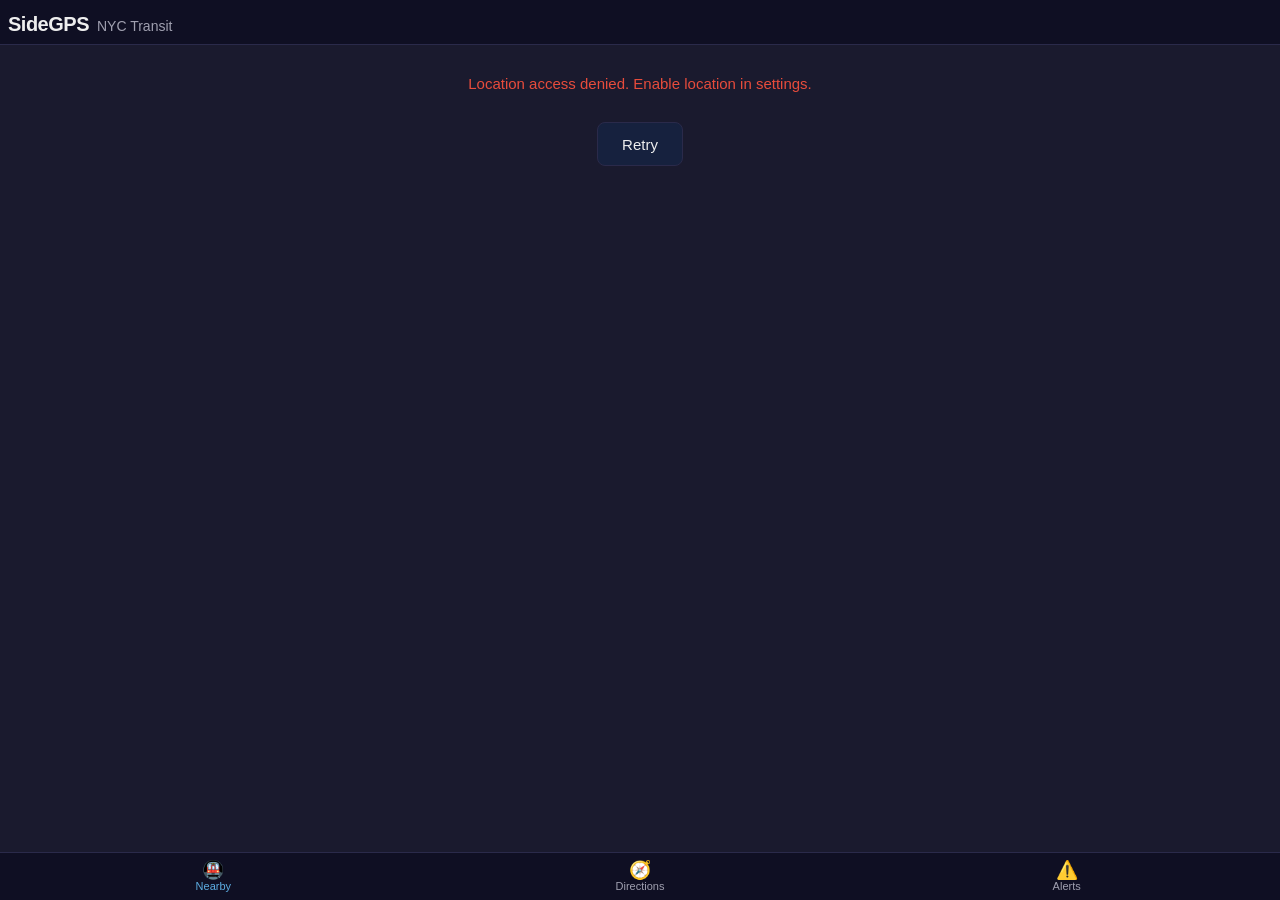
==== backend/static/index.html @ 4d355c8a "deploy: Azure App Service at sidegps.azurewebsites.net - Auto-downloads GTFS data on first startup i" ====
<!DOCTYPE html>
<html lang="en">
<head>
  <meta charset="UTF-8">
  <meta name="viewport" content="width=device-width, initial-scale=1.0, maximum-scale=1.0, user-scalable=no">
  <meta name="theme-color" content="#0039A6">
  <meta name="apple-mobile-web-app-capable" content="yes">
  <meta name="apple-mobile-web-app-status-bar-style" content="black-translucent">
  <title>SideGPS</title>
  <link rel="stylesheet" href="style.css">
  <link rel="manifest" href="manifest.json">
  <link rel="icon" type="image/png" sizes="192x192" href="icons/icon-192.png">
  <link rel="apple-touch-icon" href="icons/icon-192.png">
</head>
<body>
  <header id="app-header">
    <h1>SideGPS</h1>
    <span class="subtitle">NYC Transit</span>
  </header>

  <main id="content">
    <!-- Nearby Tab -->
    <section id="tab-nearby" class="tab-content active">
      <div id="nearby-status" class="status-msg">Getting your location…</div>
      <div id="nearby-stations"></div>
    </section>

    <!-- Directions Tab -->
    <section id="tab-directions" class="tab-content">
      <form id="directions-form" autocomplete="off">
        <div class="input-row">
          <input type="text" id="dir-from" placeholder="From" aria-label="From">
          <button type="button" id="btn-locate" class="icon-btn" aria-label="Use current location">📍</button>
        </div>
        <div class="input-row">
          <input type="text" id="dir-to" placeholder="To" aria-label="To">
        </div>
        <button type="submit" class="btn-primary">Get Directions</button>
      </form>
      <div id="directions-result">
        <p class="status-msg">Coming soon — route planning will be available once the trip planner backend is configured.</p>
      </div>
    </section>

    <!-- Alerts Tab -->
    <section id="tab-alerts" class="tab-content">
      <div id="alerts-status" class="status-msg">Loading alerts…</div>
      <div id="alerts-list"></div>
    </section>
  </main>

  <!-- Arrival detail overlay -->
  <div id="arrival-overlay" class="overlay hidden">
    <header class="overlay-header">
      <button id="overlay-back" class="icon-btn" aria-label="Back">←</button>
      <h2 id="overlay-title">Station</h2>
    </header>
    <div id="arrival-board"></div>
  </div>

  <!-- Bottom tab bar -->
  <nav id="tab-bar">
    <button class="tab active" data-tab="nearby">
      <span class="tab-icon">🚇</span>
      <span class="tab-label">Nearby</span>
    </button>
    <button class="tab" data-tab="directions">
      <span class="tab-icon">🧭</span>
      <span class="tab-label">Directions</span>
    </button>
    <button class="tab" data-tab="alerts">
      <span class="tab-icon">⚠️</span>
      <span class="tab-label">Alerts</span>
    </button>
  </nav>

  <script src="app.js"></script>
  <script>
    if ('serviceWorker' in navigator) {
      navigator.serviceWorker.register('/sw.js').catch(function(err) {
        console.warn('SW registration failed:', err);
      });
    }
  </script>
</body>
</html>
---- backend/static/style.css ----
/* === Base Reset & Theme === */
*, *::before, *::after {
  box-sizing: border-box;
  margin: 0;
  padding: 0;
}

:root {
  --bg: #1a1a2e;
  --bg-card: #16213e;
  --bg-input: #0f3460;
  --text: #eeeeee;
  --text-dim: #a0a0b0;
  --accent: #0039A6;
  --border: #2a2a4a;
  --tab-bg: #0f0f23;
  --overlay-bg: #12122a;

  /* MTA route colors */
  --mta-123: #EE352E;
  --mta-456: #00933C;
  --mta-7: #B933AD;
  --mta-ace: #0039A6;
  --mta-bdfm: #FF6319;
  --mta-g: #6CBE45;
  --mta-jz: #996633;
  --mta-l: #A7A9AC;
  --mta-nqrw: #FCCC0A;
  --mta-s: #808183;
  --mta-sir: #0039A6;
}

html, body {
  height: 100%;
  overflow: hidden;
  font-family: -apple-system, BlinkMacSystemFont, "Segoe UI", Roboto, Helvetica, Arial, sans-serif;
  font-size: 16px;
  line-height: 1.4;
  color: var(--text);
  background: var(--bg);
  -webkit-font-smoothing: antialiased;
  -webkit-tap-highlight-color: transparent;
}

/* === Header === */
#app-header {
  display: flex;
  align-items: baseline;
  gap: 8px;
  padding: 10px 8px 6px;
  background: var(--tab-bg);
  border-bottom: 1px solid var(--border);
}

#app-header h1 {
  font-size: 20px;
  font-weight: 700;
  letter-spacing: -0.5px;
}

#app-header .subtitle {
  font-size: 14px;
  color: var(--text-dim);
}

/* === Main Content === */
#content {
  position: absolute;
  top: 49px;
  bottom: 48px;
  left: 0;
  right: 0;
  overflow-y: auto;
  -webkit-overflow-scrolling: touch;
}

.tab-content {
  display: none;
  padding: 8px;
  min-height: 100%;
}

.tab-content.active {
  display: block;
}

/* === Bottom Tab Bar === */
#tab-bar {
  position: fixed;
  bottom: 0;
  left: 0;
  right: 0;
  height: 48px;
  display: flex;
  background: var(--tab-bg);
  border-top: 1px solid var(--border);
  z-index: 100;
}

.tab {
  flex: 1;
  display: flex;
  flex-direction: column;
  align-items: center;
  justify-content: center;
  gap: 1px;
  background: none;
  border: none;
  color: var(--text-dim);
  font-size: 10px;
  cursor: pointer;
  min-height: 44px;
  -webkit-tap-highlight-color: transparent;
}

.tab .tab-icon {
  font-size: 18px;
  line-height: 1;
}

.tab .tab-label {
  font-size: 11px;
}

.tab.active {
  color: var(--text);
}

.tab.active .tab-label {
  color: #5dade2;
}

/* === Status Messages === */
.status-msg {
  text-align: center;
  color: var(--text-dim);
  padding: 24px 8px;
  font-size: 15px;
}

.error-msg {
  text-align: center;
  color: #e74c3c;
  padding: 16px 8px;
  font-size: 15px;
}

/* === Station Cards === */
.station-card {
  background: var(--bg-card);
  border: 1px solid var(--border);
  border-radius: 10px;
  padding: 10px 8px;
  margin-bottom: 8px;
  cursor: pointer;
  -webkit-tap-highlight-color: transparent;
}

.station-card:active {
  background: #1a2a50;
}

.station-header {
  display: flex;
  justify-content: space-between;
  align-items: baseline;
  margin-bottom: 6px;
}

.station-name {
  font-size: 16px;
  font-weight: 600;
  white-space: nowrap;
  overflow: hidden;
  text-overflow: ellipsis;
  flex: 1;
  margin-right: 8px;
}

.station-dist {
  font-size: 13px;
  color: var(--text-dim);
  white-space: nowrap;
}

.arrival-row {
  display: flex;
  align-items: center;
  gap: 8px;
  padding: 4px 0;
  min-height: 32px;
}

.route-badge {
  width: 28px;
  height: 28px;
  border-radius: 50%;
  display: flex;
  align-items: center;
  justify-content: center;
  font-size: 14px;
  font-weight: 700;
  color: #fff;
  flex-shrink: 0;
  line-height: 1;
}

.route-badge.dark-text {
  color: #1a1a2e;
}

.arrival-dir {
  font-size: 14px;
  color: var(--text-dim);
  flex: 1;
  white-space: nowrap;
  overflow: hidden;
  text-overflow: ellipsis;
}

.arrival-time {
  font-size: 16px;
  font-weight: 600;
  white-space: nowrap;
}

.arrival-time.live {
  color: #2ecc71;
}

.arrival-time.scheduled {
  color: var(--text-dim);
}

.data-badge {
  font-size: 10px;
  padding: 1px 5px;
  border-radius: 4px;
  margin-left: 4px;
  vertical-align: middle;
}

.data-badge.live {
  background: #2ecc71;
  color: #000;
}

.data-badge.scheduled {
  background: #555;
  color: #ccc;
}

.no-arrivals {
  font-size: 14px;
  color: var(--text-dim);
  padding: 4px 0;
}

/* === Arrival Overlay === */
.overlay {
  position: fixed;
  top: 0;
  left: 0;
  right: 0;
  bottom: 0;
  background: var(--overlay-bg);
  z-index: 200;
  display: flex;
  flex-direction: column;
}

.overlay.hidden {
  display: none;
}

.overlay-header {
  display: flex;
  align-items: center;
  gap: 8px;
  padding: 10px 8px;
  background: var(--tab-bg);
  border-bottom: 1px solid var(--border);
}

.overlay-header h2 {
  font-size: 18px;
  font-weight: 600;
  white-space: nowrap;
  overflow: hidden;
  text-overflow: ellipsis;
  flex: 1;
}

#arrival-board {
  flex: 1;
  overflow-y: auto;
  -webkit-overflow-scrolling: touch;
  padding: 8px;
}

/* === Directions Form === */
#directions-form {
  display: flex;
  flex-direction: column;
  gap: 8px;
  margin-bottom: 12px;
}

.input-row {
  display: flex;
  gap: 6px;
}

.input-row input {
  flex: 1;
  height: 44px;
  padding: 0 10px;
  font-size: 16px;
  border-radius: 8px;
  border: 1px solid var(--border);
  background: var(--bg-input);
  color: var(--text);
  outline: none;
}

.input-row input:focus {
  border-color: var(--accent);
}

.input-row input::placeholder {
  color: var(--text-dim);
}

.icon-btn {
  width: 44px;
  height: 44px;
  border: 1px solid var(--border);
  border-radius: 8px;
  background: var(--bg-input);
  color: var(--text);
  font-size: 20px;
  cursor: pointer;
  display: flex;
  align-items: center;
  justify-content: center;
  flex-shrink: 0;
}

.icon-btn:active {
  background: var(--accent);
}

.btn-primary {
  height: 44px;
  border: none;
  border-radius: 8px;
  background: var(--accent);
  color: #fff;
  font-size: 16px;
  font-weight: 600;
  cursor: pointer;
}

.btn-primary:active {
  opacity: 0.8;
}

/* === Alert Cards === */
.alert-card {
  background: var(--bg-card);
  border: 1px solid var(--border);
  border-radius: 10px;
  padding: 10px 8px;
  margin-bottom: 8px;
}

.alert-header {
  font-size: 15px;
  font-weight: 600;
  margin-bottom: 4px;
  line-height: 1.3;
}

.alert-routes {
  display: flex;
  flex-wrap: wrap;
  gap: 4px;
  margin-bottom: 6px;
}

.alert-desc {
  font-size: 14px;
  color: var(--text-dim);
  line-height: 1.4;
}

/* === Retry Button === */
.btn-retry {
  display: inline-block;
  margin-top: 12px;
  padding: 10px 24px;
  border: 1px solid var(--border);
  border-radius: 8px;
  background: var(--bg-card);
  color: var(--text);
  font-size: 15px;
  cursor: pointer;
  min-height: 44px;
}

.btn-retry:active {
  background: var(--accent);
}

/* === Utilities === */
.hidden {
  display: none !important;
}
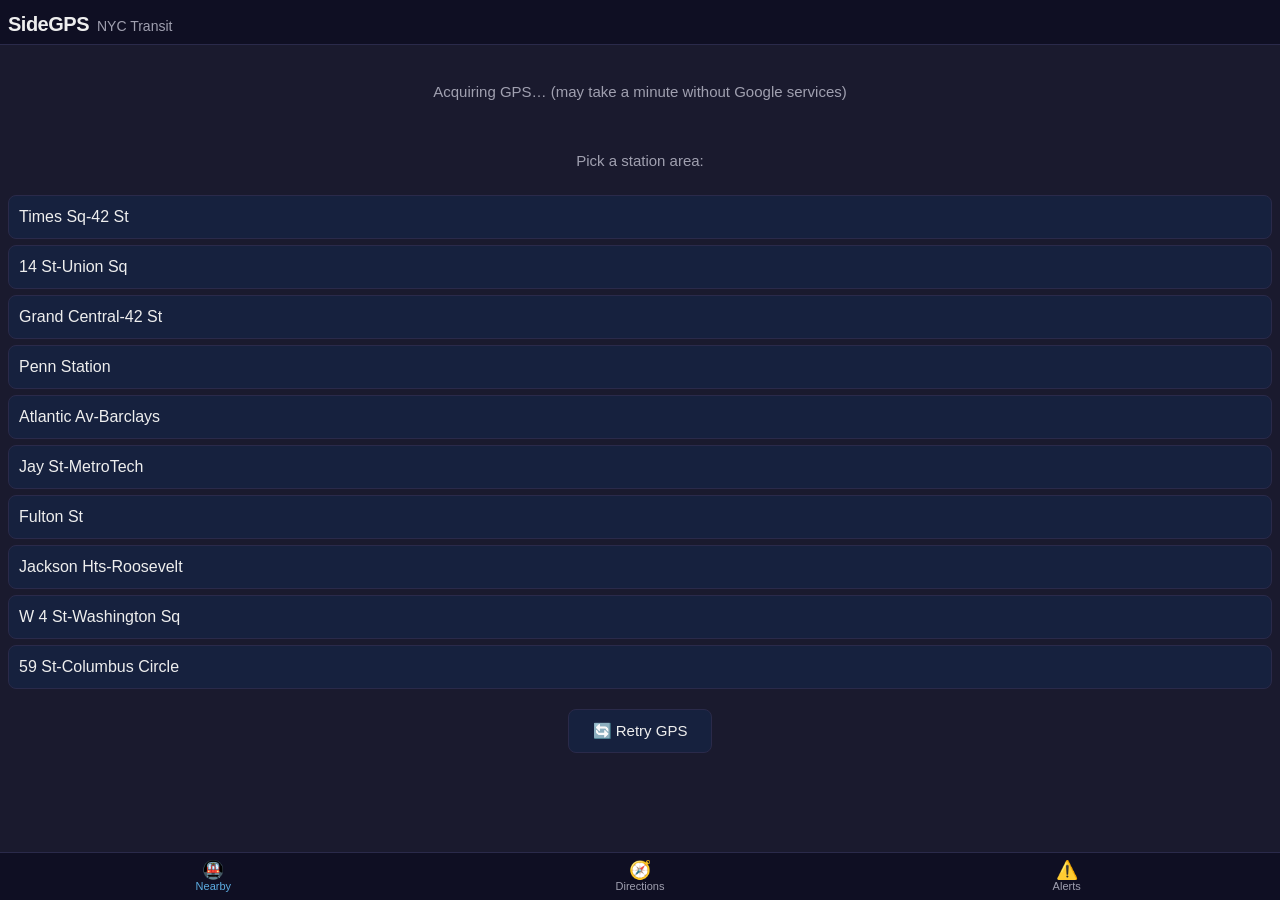
==== commit 0df06438: "feat: directions, uv, GTFS lite DB, CI/CD - Add transit directions via Transitous (MOTIS) API - Add " ====
--- a/backend/static/index.html
+++ b/backend/static/index.html
@@ -29,17 +29,17 @@
     <section id="tab-directions" class="tab-content">
       <form id="directions-form" autocomplete="off">
         <div class="input-row">
-          <input type="text" id="dir-from" placeholder="From" aria-label="From">
+          <input type="text" id="dir-from" placeholder="Station, address, or landmark" aria-label="From">
           <button type="button" id="btn-locate" class="icon-btn" aria-label="Use current location">📍</button>
         </div>
+        <div id="dir-from-suggestions" class="suggestions hidden"></div>
         <div class="input-row">
-          <input type="text" id="dir-to" placeholder="To" aria-label="To">
+          <input type="text" id="dir-to" placeholder="Station, address, or landmark" aria-label="To">
         </div>
+        <div id="dir-to-suggestions" class="suggestions hidden"></div>
         <button type="submit" class="btn-primary">Get Directions</button>
       </form>
-      <div id="directions-result">
-        <p class="status-msg">Coming soon — route planning will be available once the trip planner backend is configured.</p>
-      </div>
+      <div id="directions-result"></div>
     </section>
 
     <!-- Alerts Tab -->
--- a/backend/static/style.css
+++ b/backend/static/style.css
@@ -412,7 +412,138 @@
   background: var(--accent);
 }
 
+/* === Station Quick-Pick === */
+.station-pick-btn {
+  display: block;
+  width: 100%;
+  padding: 12px 10px;
+  margin-bottom: 6px;
+  border: 1px solid var(--border);
+  border-radius: 8px;
+  background: var(--bg-card);
+  color: var(--text);
+  font-size: 16px;
+  text-align: left;
+  cursor: pointer;
+  min-height: 44px;
+}
+
+.station-pick-btn:active {
+  background: var(--accent);
+}
+
 /* === Utilities === */
 .hidden {
   display: none !important;
 }
+
+/* === Autocomplete Suggestions === */
+.suggestions {
+  background: var(--bg-card);
+  border: 1px solid var(--border);
+  border-radius: 8px;
+  margin-top: -4px;
+  max-height: 200px;
+  overflow-y: auto;
+}
+
+.suggestion-item {
+  padding: 10px;
+  font-size: 15px;
+  cursor: pointer;
+  border-bottom: 1px solid var(--border);
+  min-height: 40px;
+}
+
+.suggestion-item:last-child {
+  border-bottom: none;
+}
+
+.suggestion-item:active {
+  background: var(--accent);
+}
+
+.has-coords {
+  border-color: #2ecc71 !important;
+}
+
+/* === Itinerary Cards === */
+.itinerary-card {
+  background: var(--bg-card);
+  border: 1px solid var(--border);
+  border-radius: 10px;
+  padding: 10px 8px;
+  margin-bottom: 8px;
+}
+
+.itin-header {
+  display: flex;
+  align-items: center;
+  gap: 8px;
+  flex-wrap: wrap;
+  margin-bottom: 4px;
+}
+
+.itin-duration {
+  font-size: 18px;
+  font-weight: 700;
+  color: #2ecc71;
+}
+
+.itin-transfers {
+  font-size: 13px;
+  color: var(--text-dim);
+}
+
+.itin-time-range {
+  font-size: 13px;
+  color: var(--text-dim);
+  margin-bottom: 8px;
+}
+
+.itin-legs {
+  border-top: 1px solid var(--border);
+  padding-top: 6px;
+}
+
+.leg-walk {
+  font-size: 14px;
+  color: var(--text-dim);
+  padding: 6px 0;
+  border-left: 3px dotted #555;
+  padding-left: 10px;
+  margin-left: 4px;
+}
+
+.leg-transit {
+  padding: 6px 0;
+  border-left: 3px solid var(--accent);
+  padding-left: 10px;
+  margin-left: 4px;
+}
+
+.leg-transit-header {
+  display: flex;
+  align-items: center;
+  gap: 6px;
+  font-size: 15px;
+  font-weight: 600;
+}
+
+.leg-headsign {
+  font-size: 13px;
+  color: var(--text-dim);
+  margin-top: 2px;
+}
+
+.leg-stops {
+  font-size: 13px;
+  color: var(--text-dim);
+  margin-top: 2px;
+}
+
+.leg-time {
+  font-size: 13px;
+  color: #5dade2;
+  margin-top: 2px;
+}
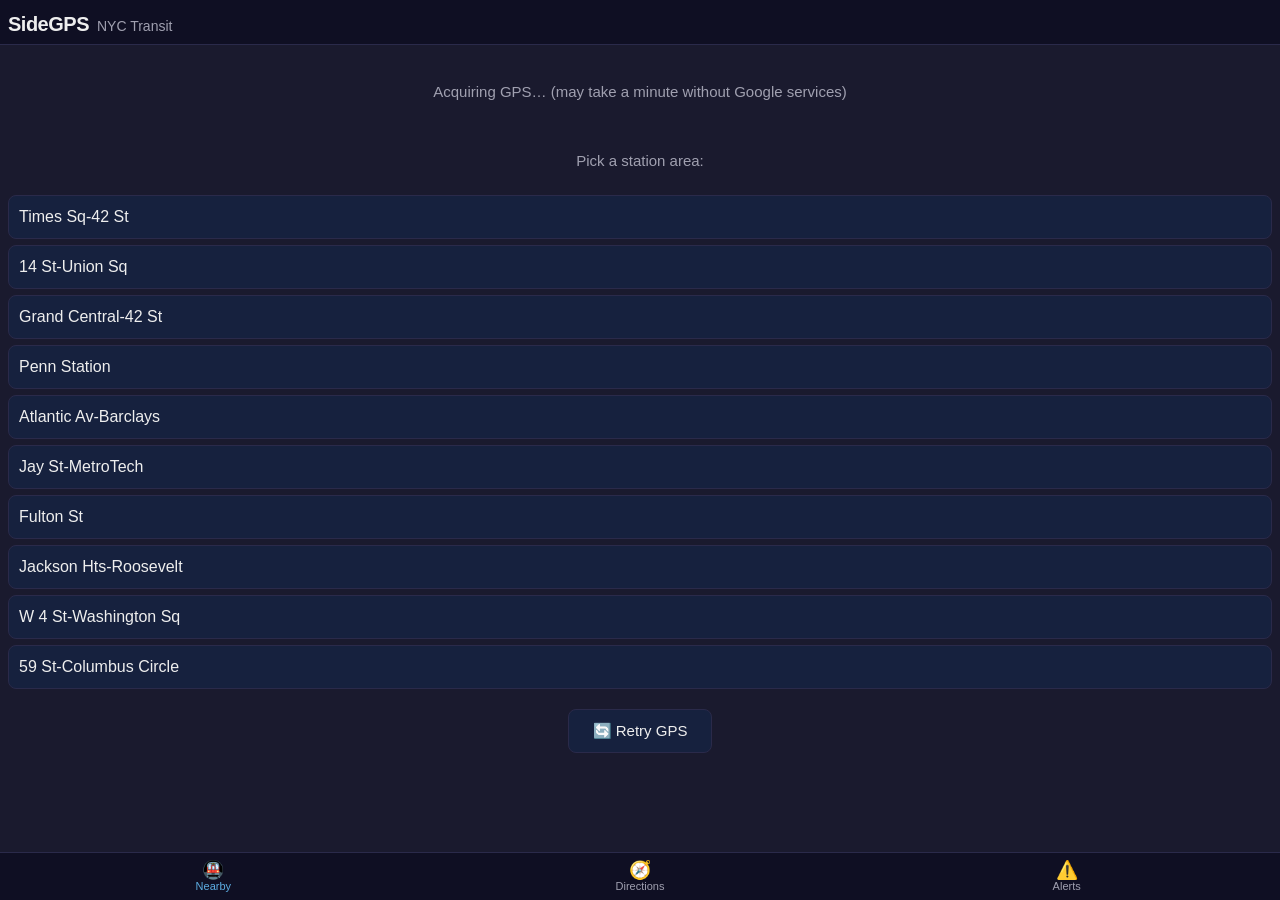
==== commit 37fb41c5: "Add Citi Bike nearby + walk/bike directions modes - /api/citibike endpoint with real-time GBFS data " ====
--- a/backend/static/index.html
+++ b/backend/static/index.html
@@ -23,6 +23,10 @@
     <section id="tab-nearby" class="tab-content active">
       <div id="nearby-status" class="status-msg">Getting your location…</div>
       <div id="nearby-stations"></div>
+      <div id="citibike-section" class="hidden">
+        <div class="section-header">🚲 Citi Bike Nearby</div>
+        <div id="citibike-stations"></div>
+      </div>
     </section>
 
     <!-- Directions Tab -->
@@ -37,6 +41,11 @@
           <input type="text" id="dir-to" placeholder="Station, address, or landmark" aria-label="To">
         </div>
         <div id="dir-to-suggestions" class="suggestions hidden"></div>
+        <div class="mode-picker">
+          <button type="button" class="mode-btn active" data-mode="transit">🚇 Transit</button>
+          <button type="button" class="mode-btn" data-mode="walk">🚶 Walk</button>
+          <button type="button" class="mode-btn" data-mode="bike">🚲 Bike</button>
+        </div>
         <button type="submit" class="btn-primary">Get Directions</button>
       </form>
       <div id="directions-result"></div>
--- a/backend/static/style.css
+++ b/backend/static/style.css
@@ -547,3 +547,70 @@
   color: #5dade2;
   margin-top: 2px;
 }
+
+/* === Citi Bike === */
+.section-header {
+  font-size: 16px;
+  font-weight: 700;
+  padding: 12px 0 6px;
+  color: var(--text);
+  border-top: 1px solid var(--border);
+  margin-top: 8px;
+}
+
+.citibike-card {
+  background: var(--bg-card);
+  border: 1px solid var(--border);
+  border-radius: 10px;
+  padding: 10px 8px;
+  margin-bottom: 8px;
+}
+
+.citibike-header {
+  display: flex;
+  justify-content: space-between;
+  align-items: baseline;
+  margin-bottom: 4px;
+}
+
+.citibike-name {
+  font-size: 15px;
+  font-weight: 600;
+  flex: 1;
+  margin-right: 8px;
+  white-space: nowrap;
+  overflow: hidden;
+  text-overflow: ellipsis;
+}
+
+.citibike-avail {
+  font-size: 15px;
+  color: #2ecc71;
+}
+
+.citibike-avail.empty {
+  color: #e74c3c;
+}
+
+/* === Mode Picker === */
+.mode-picker {
+  display: flex;
+  gap: 6px;
+}
+
+.mode-btn {
+  flex: 1;
+  height: 38px;
+  border: 1px solid var(--border);
+  border-radius: 8px;
+  background: var(--bg-input);
+  color: var(--text-dim);
+  font-size: 14px;
+  cursor: pointer;
+}
+
+.mode-btn.active {
+  background: var(--accent);
+  color: #fff;
+  border-color: var(--accent);
+}
